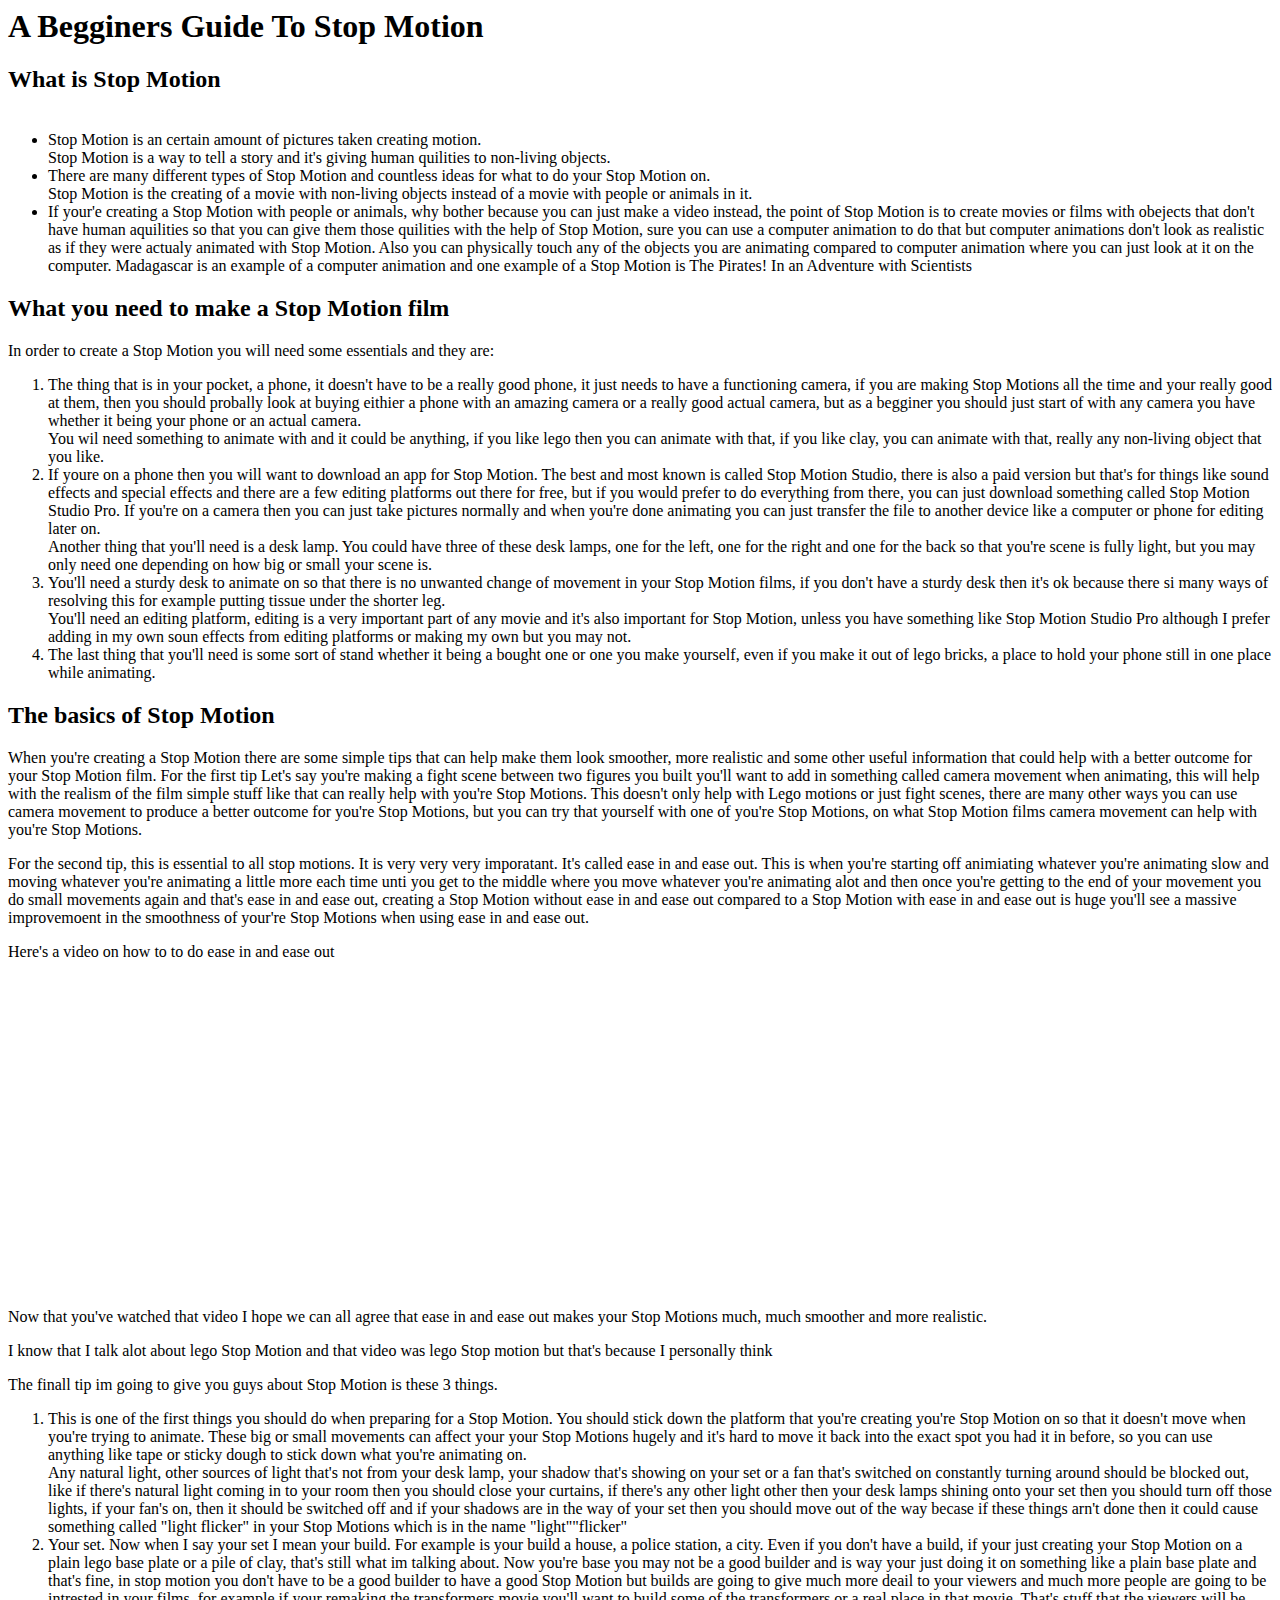
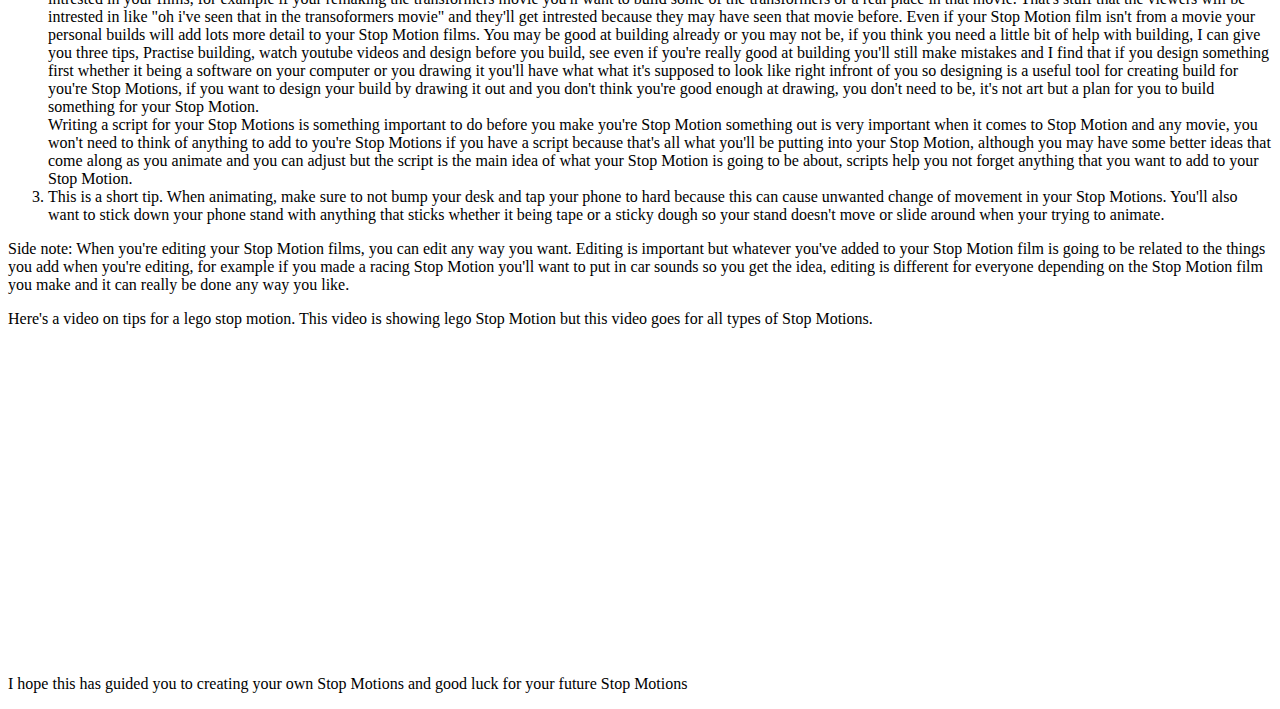
==== index.html @ ee041392 "Create page." ====
<html>

<body>
	
<title>A Begginers Guide To Stop Motion</title>

<h1>A Begginers Guide To Stop Motion</h1>

<h2>What is Stop Motion</h2>
     
<ul>‎
     
<li>
Stop Motion is an certain amount of pictures taken creating motion.
</li>
Stop Motion is a way to tell a story and it's giving human quilities to non-living objects.
<li>
There are many different types of Stop Motion and countless ideas for what to do your Stop Motion on.
</li>
Stop Motion is the creating of a movie with non-living objects instead of a movie with people or animals in it.
<li>
If your'e creating a Stop Motion with people or animals, why bother because you can just make a video instead, the point of Stop Motion is to create movies or films with obejects that don't have human aquilities so that you can give them those quilities with the help of Stop Motion, sure you can use a computer animation to do that but computer animations don't look as realistic as if they were actualy animated with Stop Motion. Also you can physically touch any of the objects you are animating compared to computer animation where you can just look at it on the computer. Madagascar is an example of a computer animation and one example of a Stop Motion is The Pirates! In an Adventure with Scientists 
</li>

</ul>

<h2>What you need to make a Stop Motion film</h2>

In order to create a Stop Motion you will need some essentials and they are:
<ol>
<li>
The thing that is in your pocket, a phone, it doesn't have to be a really good phone, it just needs to have a functioning camera, if you are making Stop Motions all the time and your really good at them, then you should probally look at buying eithier a phone with an amazing camera or a really good actual camera, but as a begginer you should just start of with any camera you have whether it being your phone or an actual camera. 
</li>
You wil need something to animate with and it could be anything, if you like lego then you can animate with that, if you like clay, you can animate with that, really any non-living object that you like.
<li>
If youre on a phone then you will want to download an app for Stop Motion. The best and most known is called Stop Motion Studio, there is also a paid version but that's for things like sound effects and special effects and there are a few editing platforms out there for free, but if you would prefer to do everything from there, you can just download something called Stop Motion Studio Pro. If you're on a camera then you can just take pictures normally and when you're done animating you can just transfer the file to another device like a computer or phone for editing later on.
</li>
Another thing that you'll need is a desk lamp. You could have three of these desk lamps, one for the left, one for the right and one for the back so that you're scene is fully light, but you may only need one depending on how big or small your scene is.
<li>
You'll need a sturdy desk to animate on so that there is no unwanted change of movement in your Stop Motion films, if you don't have a sturdy desk then it's ok because there si many ways of resolving this for example putting tissue under the shorter leg.
</li>
You'll need an editing platform, editing is a very important part of any movie and it's also important for Stop Motion, unless you have something like Stop Motion Studio Pro although I prefer adding in my own soun effects from editing platforms or making my own but you may not.
<li>
The last thing that you'll need is some sort of stand whether it being a bought one or one you make yourself, even if you make it out of lego bricks, a place to hold your phone still in one place while animating.
</li>

</ol>

<h2>The basics of Stop Motion</h2>

<p>When you're creating a Stop Motion there are some simple tips that can help make them look smoother, more realistic and some other useful information that could help with a better outcome for your Stop Motion film. For the first tip Let's say you're making a fight scene between two figures you built you'll want to add in something called camera movement when animating, this will help with the realism of the film simple stuff like that can really help with you're Stop Motions. This doesn't only help with Lego motions or just fight scenes, there are many other ways you can use camera movement to produce a better outcome for you're Stop Motions, but you can try that yourself with one of you're Stop Motions, on what Stop Motion films camera movement can help with you're Stop Motions.</p>





<p>For the second tip, this is essential to all stop motions. It is very very very imporatant. It's called ease in and ease out. This is when you're starting off animiating whatever you're animating slow and moving whatever you're animating a little more each time unti you get to the middle where you move whatever you're animating alot and then once you're getting to the end of your movement you do small movements again and that's ease in and ease out, creating a Stop Motion without ease in and ease out compared to a Stop Motion with ease in and ease out is huge you'll see a massive improvemoent in the smoothness of your're Stop Motions when using ease in and ease out.</p>




<p>Here's a video on how to to do ease in and ease out</p>

<iframe width="560" height="315" src="https://www.youtube.com/embed/SmGMImG-dU4?si=36s50QlKmFn7MAKN" title="YouTube video player" frameborder="0" allow="accelerometer; autoplay; clipboard-write; encrypted-media; gyroscope; picture-in-picture; web-share" allowfullscreen></iframe>

<p>Now that you've watched that video I hope we can all agree that ease in and ease out makes your Stop Motions much, much smoother and more realistic.</p>

<p>I know that I talk alot about lego Stop Motion and that video was lego Stop motion but that's because I personally think 




<p>The finall tip im going to give you guys about Stop Motion is these 3 things.</p>

<ol>

<li>
This is one of the first things you should do when preparing for a Stop Motion. You should stick down the platform that you're creating you're Stop Motion on so that it doesn't move when you're trying to animate. These big or small movements can affect your your Stop Motions hugely and it's hard to move it back into the exact spot you had it in before, so you can use anything like tape or sticky dough to stick down what you're animating on.
</li>
Any natural light, other sources of light that's not from your desk lamp, your shadow that's showing on your set or a fan that's switched on constantly turning around should be blocked out, like if there's natural light coming in to your room then you should close your curtains, if there's any other light other then your desk lamps shining onto your set then you should turn off those lights, if your fan's on, then it should be switched off and if your shadows are in the way of your set then you should move out of the way becase if these things arn't done then it could cause something called "light flicker" in your Stop Motions which is in the name "light""flicker"
<li>
Your set. Now when I say your set I mean your build. For example is your build a house, a police station, a city. Even if you don't have a build, if your just creating your Stop Motion on a plain lego base plate or a pile of clay, that's still what im talking about. Now you're base you may not be a good builder and is way your just doing it on something like a plain base plate and that's fine, in stop motion you don't have to be a good builder to have a good Stop Motion but builds are going to give much more deail to your viewers and much more people are going to be intrested in your films, for example if your remaking the transformers movie you'll want to build some of the transformers or a real place in that movie. That's stuff that the viewers will be intrested in like "oh i've seen that in the transoformers movie" and they'll get intrested because they may have seen that movie before. Even if your Stop Motion film isn't from a movie your personal builds will add lots more detail to your Stop Motion films. You may be good at building already or you may not be, if you think you need a little bit of help with building, I can give you three tips, Practise building, watch youtube videos and design before you build, see even if you're really good at building you'll still make mistakes and I find that if you design something first whether it being a software on your computer or you drawing it you'll have what what it's supposed to look like right infront of you so designing is a useful tool for creating build for you're Stop Motions, if you want to design your build by drawing it out and you don't think you're good enough at drawing, you don't need to be, it's not art but a plan for you to build something for your Stop Motion.
</li>
Writing a script for your Stop Motions is something important to do before you make you're Stop Motion something out is very important when it comes to Stop Motion and any movie, you won't need to think of anything to add to you're Stop Motions if you have a script because that's all what you'll be putting into your Stop Motion, although you may have some better ideas that come along as you animate and you can adjust but the script is the main idea of what your Stop Motion is going to be about, scripts help you not forget anything that you want to add to your Stop Motion.
<li>
This is a short tip. When animating, make sure to not bump your desk and tap your phone to hard because this can cause unwanted change of movement in your Stop Motions. You'll also want to stick down your phone stand with anything that sticks whether it being tape or a sticky dough so your stand doesn't move or slide around when your trying to animate.
</li>

</ol>

Side note: When you're editing your Stop Motion films, you can edit any way you want. Editing is important but whatever you've added to your Stop Motion film is going to be related to the things you add when you're editing, for example if you made a racing Stop Motion you'll want to put in car sounds so you get the idea, editing is different for everyone depending on the Stop Motion film you make and it can really be done any way you like.

<p>Here's a video on tips for a lego stop motion. This video is showing lego Stop Motion but this video goes for all types of Stop Motions.</p>

<iframe width="560" height="315" src="https://www.youtube.com/embed/DjVkzpJ5diE?si=dGBInW8Jhsf5HqdE" title="YouTube video player" frameborder="0" allow="accelerometer; autoplay; clipboard-write; encrypted-media; gyroscope; picture-in-picture; web-share" allowfullscreen></iframe>

<p>I hope this has guided you to creating your own Stop Motions and good luck for your future Stop Motions

</body>‭
    
‪</html>
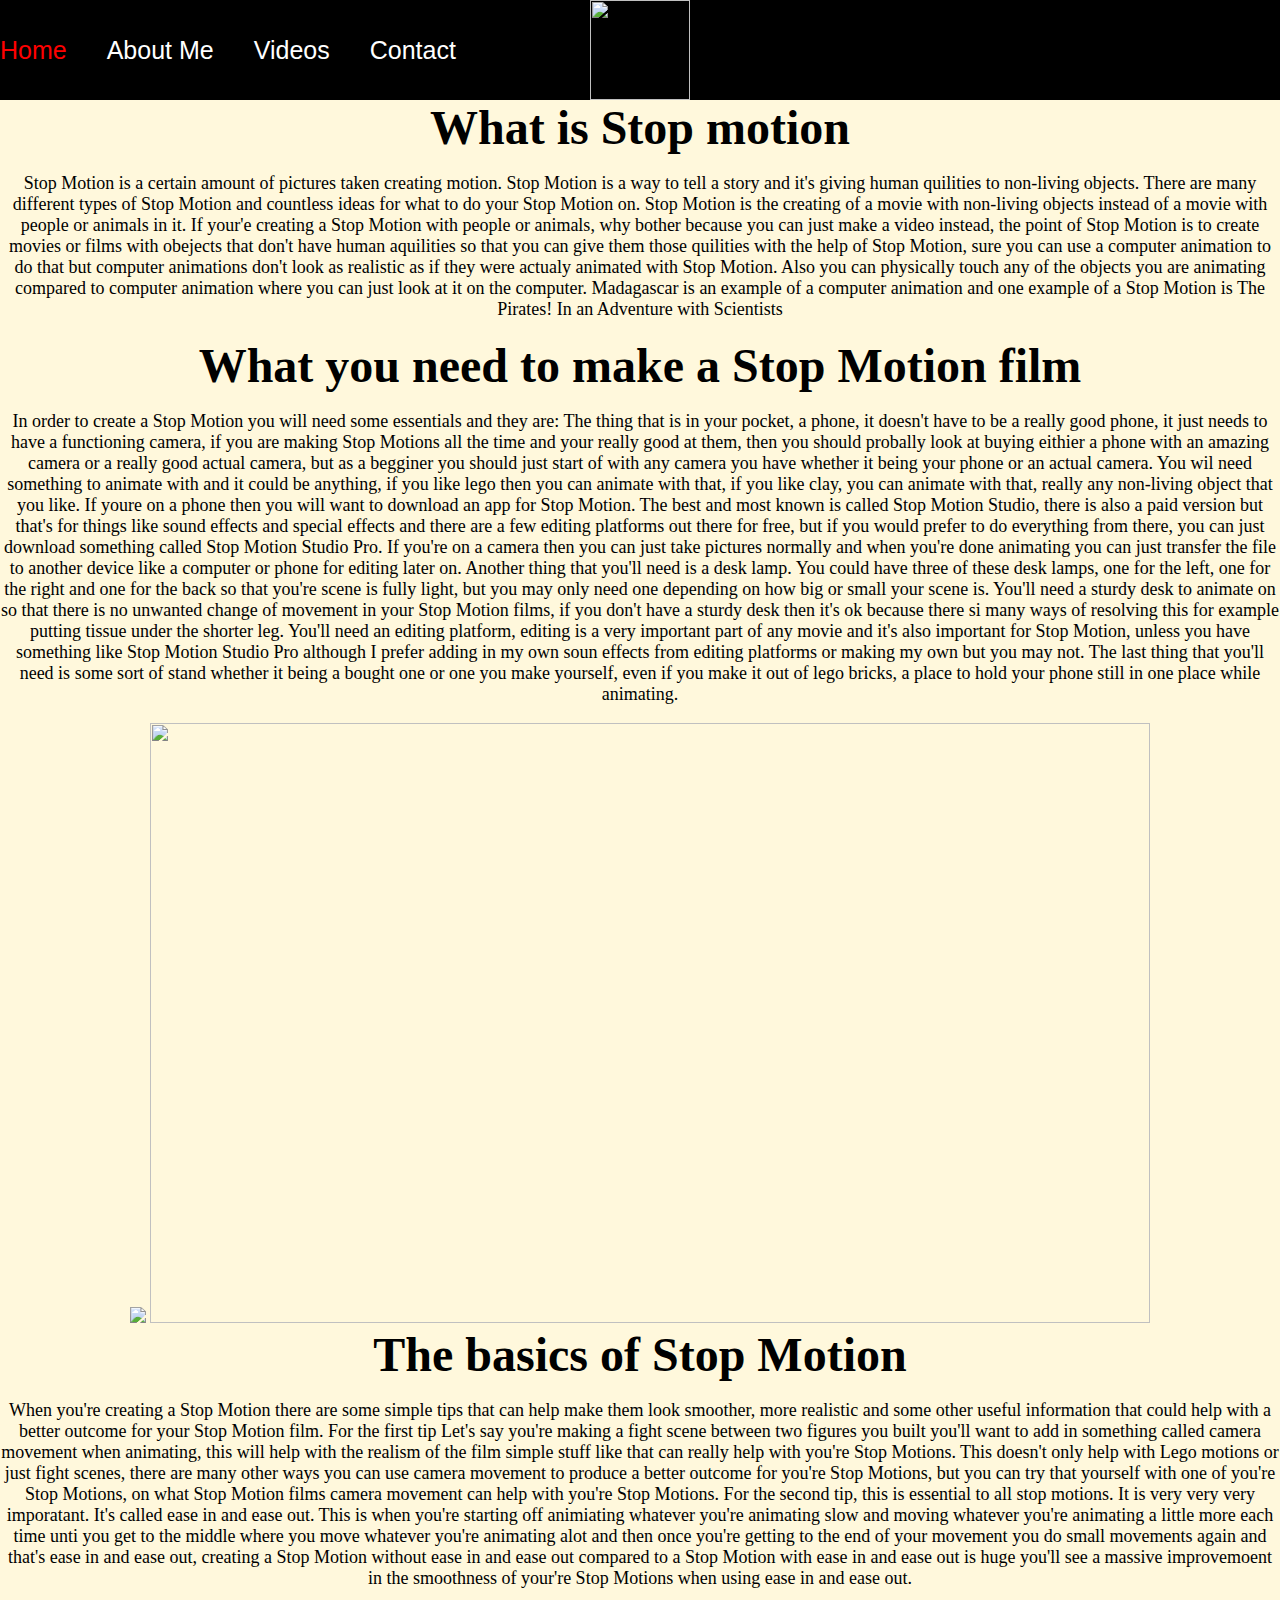
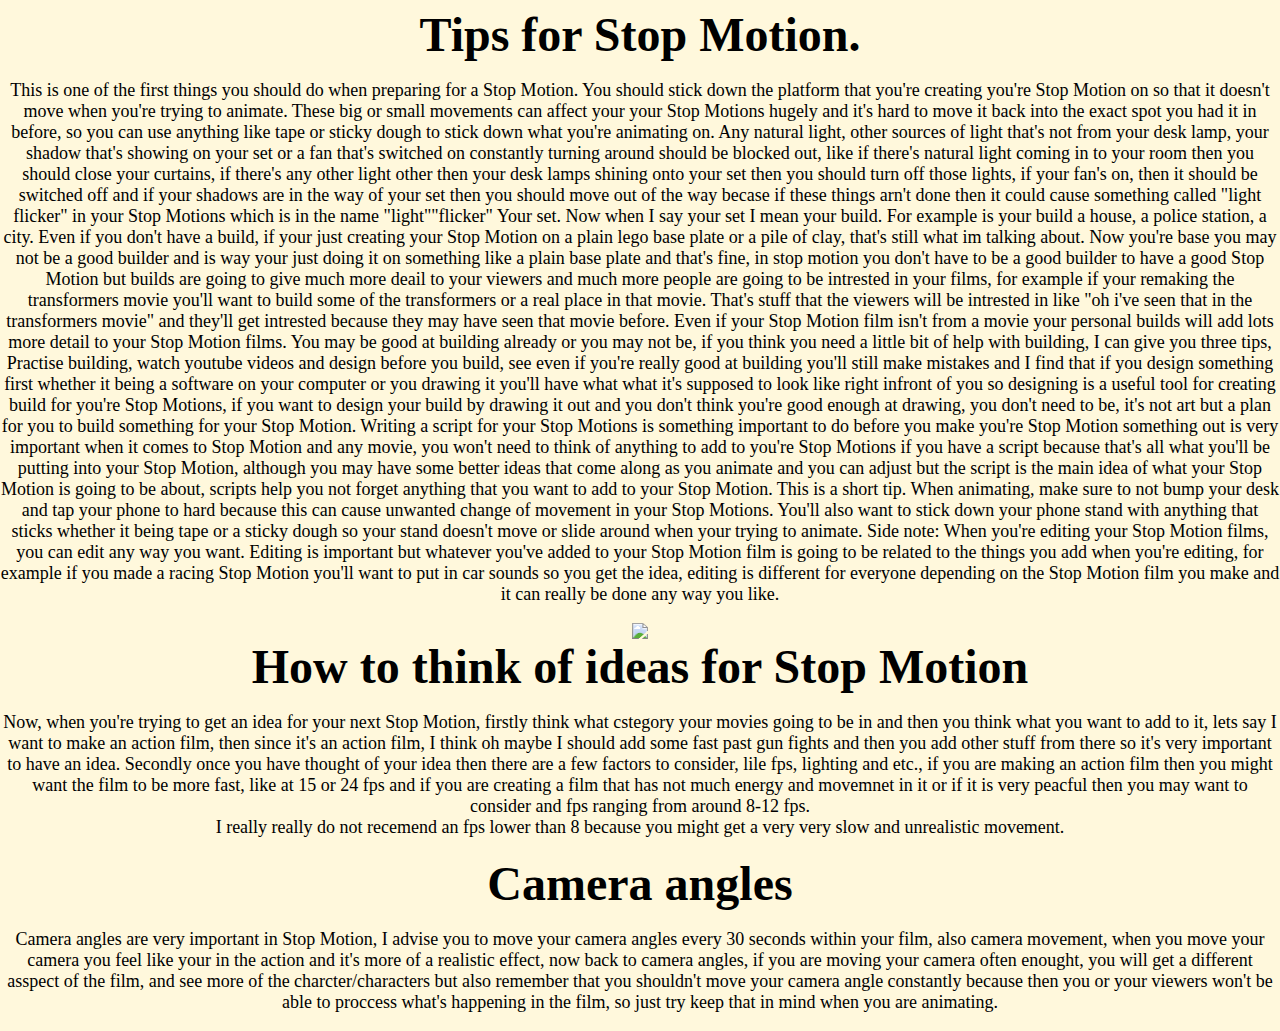
==== commit f8a93b6e: "Hello world." ====
--- a/index.html
+++ b/index.html
@@ -1,101 +1,89 @@
 <html>
+   <head>
+        <title>A beginners guide to Stop Motion</title>
+        <link rel="stylesheet" href="style.css">
+   </head>
+   <body>
+   <img src="https://i.pinimg.com/736x/9f/20/85/9f2085c60697b801ccc8d5efc3a27307.jpg" width="100" height="100"/>
+   <nav>
+    <ul>
+      <li><a href="index.html">Home</a></li>
+      <li><a href="About Me.html">About Me</a></li>
+      <li><a href="videos.html">Videos</a></li>
+      <li><a href="contact.html">Contact</a></li>   
+    </ul>
+   </nav>
+   </body>
+   </html>
 
-<body>
-	
-<title>A Begginers Guide To Stop Motion</title>
+   <html>
+     <body>
+      
+      <h1>What is Stop motion</h1>
+      <br>
+      <p>Stop Motion is a certain amount of pictures taken creating motion.
+        Stop Motion is a way to tell a story and it's giving human quilities to non-living objects.
+        There are many different types of Stop Motion and countless ideas for what to do your Stop Motion on.
+        Stop Motion is the creating of a movie with non-living objects instead of a movie with people or animals in it.
+        If your'e creating a Stop Motion with people or animals, why bother because you can just make a video instead, the point of Stop Motion is to create movies or films with obejects that don't have human aquilities so that you can give them those quilities with the help of Stop Motion, sure you can use a computer animation to do that but computer animations don't look as realistic as if they were actualy animated with Stop Motion. Also you can physically touch any of the objects you are animating compared to computer animation where you can just look at it on the computer. Madagascar is an example of a computer animation and one example of a Stop Motion is The Pirates! In an Adventure with Scientists</p>
+      </br>
+        
+      <h1>What you need to make a Stop Motion film</h1>
+      <br>
+      <p>In order to create a Stop Motion you will need some essentials and they are:
+        The thing that is in your pocket, a phone, it doesn't have to be a really good phone, it just needs to have a functioning camera, if you are making Stop Motions all the time and your really good at them, then you should probally look at buying eithier a phone with an amazing camera or a really good actual camera, but as a begginer you should just start of with any camera you have whether it being your phone or an actual camera.
+        You wil need something to animate with and it could be anything, if you like lego then you can animate with that, if you like clay, you can animate with that, really any non-living object that you like.
+        If youre on a phone then you will want to download an app for Stop Motion. The best and most known is called Stop Motion Studio, there is also a paid version but that's for things like sound effects and special effects and there are a few editing platforms out there for free, but if you would prefer to do everything from there, you can just download something called Stop Motion Studio Pro. If you're on a camera then you can just take pictures normally and when you're done animating you can just transfer the file to another device like a computer or phone for editing later on.
+        Another thing that you'll need is a desk lamp. You could have three of these desk lamps, one for the left, one for the right and one for the back so that you're scene is fully light, but you may only need one depending on how big or small your scene is.
+        You'll need a sturdy desk to animate on so that there is no unwanted change of movement in your Stop Motion films, if you don't have a sturdy desk then it's ok because there si many ways of resolving this for example putting tissue under the shorter leg.
+        You'll need an editing platform, editing is a very important part of any movie and it's also important for Stop Motion, unless you have something like Stop Motion Studio Pro although I prefer adding in my own soun effects from editing platforms or making my own but you may not.
+        The last thing that you'll need is some sort of stand whether it being a bought one or one you make yourself, even if you make it out of lego bricks, a place to hold your phone still in one place while animating.</p>
+      </br>
 
-<h1>A Begginers Guide To Stop Motion</h1>
+      <img src="https://www.stopmotiontutorials.com/bilder/einfuehrung_raster.jpg?x48520" />
+      <img src="https://static01.nyt.com/images/2012/06/08/arts/08RDP_MADAGASCAR3_SPAN/FILMROUNDUP1-jumbo.jpg?quality=75&auto=webp" width="1000" height="600"/>
+      
+      <h1>The basics of Stop Motion</h1>
+      <br> 
+      <p> When you're creating a Stop Motion there are some simple tips that can help make them look smoother, more realistic and some other useful information that could help with a better outcome for your Stop Motion film. For the first tip Let's say you're making a fight scene between two figures you built you'll want to add in something called camera movement when animating, this will help with the realism of the film simple stuff like that can really help with you're Stop Motions. This doesn't only help with Lego motions or just fight scenes, there are many other ways you can use camera movement to produce a better outcome for you're Stop Motions, but you can try that yourself with one of you're Stop Motions, on what Stop Motion films camera movement can help with you're Stop Motions.
+        
+        For the second tip, this is essential to all stop motions. It is very very very imporatant. It's called ease in and ease out. This is when you're starting off animiating whatever you're animating slow and moving whatever you're animating a little more each time unti you get to the middle where you move whatever you're animating alot and then once you're getting to the end of your movement you do small movements again and that's ease in and ease out, creating a Stop Motion without ease in and ease out compared to a Stop Motion with ease in and ease out is huge you'll see a massive improvemoent in the smoothness of your're Stop Motions when using ease in and ease out.</p>
+      </br>
 
-<h2>What is Stop Motion</h2>
-     
-<ul>‎
-     
-<li>
-Stop Motion is an certain amount of pictures taken creating motion.
-</li>
-Stop Motion is a way to tell a story and it's giving human quilities to non-living objects.
-<li>
-There are many different types of Stop Motion and countless ideas for what to do your Stop Motion on.
-</li>
-Stop Motion is the creating of a movie with non-living objects instead of a movie with people or animals in it.
-<li>
-If your'e creating a Stop Motion with people or animals, why bother because you can just make a video instead, the point of Stop Motion is to create movies or films with obejects that don't have human aquilities so that you can give them those quilities with the help of Stop Motion, sure you can use a computer animation to do that but computer animations don't look as realistic as if they were actualy animated with Stop Motion. Also you can physically touch any of the objects you are animating compared to computer animation where you can just look at it on the computer. Madagascar is an example of a computer animation and one example of a Stop Motion is The Pirates! In an Adventure with Scientists 
-</li>
+      
 
-</ul>
+      <h1>Tips for Stop Motion.</h1>
+     <br>
+     <p>This is one of the first things you should do when preparing for a Stop Motion. You should stick down the platform that you're creating you're Stop Motion on so that it doesn't move when you're trying to animate. These big or small movements can affect your your Stop Motions hugely and it's hard to move it back into the exact spot you had it in before, so you can use anything like tape or sticky dough to stick down what you're animating on.
+        Any natural light, other sources of light that's not from your desk lamp, your shadow that's showing on your set or a fan that's switched on constantly turning around should be blocked out, like if there's natural light coming in to your room then you should close your curtains, if there's any other light other then your desk lamps shining onto your set then you should turn off those lights, if your fan's on, then it should be switched off and if your shadows are in the way of your set then you should move out of the way becase if these things arn't done then it could cause something called "light flicker" in your Stop Motions which is in the name "light""flicker"
+        Your set. Now when I say your set I mean your build. For example is your build a house, a police station, a city. Even if you don't have a build, if your just creating your Stop Motion on a plain lego base plate or a pile of clay, that's still what im talking about. Now you're base you may not be a good builder and is way your just doing it on something like a plain base plate and that's fine, in stop motion you don't have to be a good builder to have a good Stop Motion but builds are going to give much more deail to your viewers and much more people are going to be intrested in your films, for example if your remaking the transformers movie you'll want to build some of the transformers or a real place in that movie. That's stuff that the viewers will be intrested in like "oh i've seen that in the transformers movie" and they'll get intrested because they may have seen that movie before. Even if your Stop Motion film isn't from a movie your personal builds will add lots more detail to your Stop Motion films. You may be good at building already or you may not be, if you think you need a little bit of help with building, I can give you three tips, Practise building, watch youtube videos and design before you build, see even if you're really good at building you'll still make mistakes and I find that if you design something first whether it being a software on your computer or you drawing it you'll have what what it's supposed to look like right infront of you so designing is a useful tool for creating build for you're Stop Motions, if you want to design your build by drawing it out and you don't think you're good enough at drawing, you don't need to be, it's not art but a plan for you to build something for your Stop Motion.
+        Writing a script for your Stop Motions is something important to do before you make you're Stop Motion something out is very important when it comes to Stop Motion and any movie, you won't need to think of anything to add to you're Stop Motions if you have a script because that's all what you'll be putting into your Stop Motion, although you may have some better ideas that come along as you animate and you can adjust but the script is the main idea of what your Stop Motion is going to be about, scripts help you not forget anything that you want to add to your Stop Motion.
+        This is a short tip. When animating, make sure to not bump your desk and tap your phone to hard because this can cause unwanted change of movement in your Stop Motions. You'll also want to stick down your phone stand with anything that sticks whether it being tape or a sticky dough so your stand doesn't move or slide around when your trying to animate.
+        Side note: When you're editing your Stop Motion films, you can edit any way you want. Editing is important but whatever you've added to your Stop Motion film is going to be related to the things you add when you're editing, for example if you made a racing Stop Motion you'll want to put in car sounds so you get the idea, editing is different for everyone depending on the Stop Motion film you make and it can really be done any way you like.</p>
+      </br>
 
-<h2>What you need to make a Stop Motion film</h2>
+      
+      <img src="https://www.lego.com/cdn/cs/set/assets/blt776c5237d6f20cf2/APEX_article_Card_Content.jpg?format=jpg&quality=80&width=700&dpr=1?format=webply&fit=crop&quality=70&width=700&dpr=1.5" />
+      
+      <h1>How to think of ideas for Stop Motion</h1>
+      <br>
+      <p>Now, when you're trying to get an idea for your next Stop Motion, firstly think what cstegory your movies going to be in and then you think what you want to add to it, lets say I want to make an action film, then since it's an action film, I think oh maybe I should add some fast past gun fights and then you add other stuff from there so it's very important to have an idea. Secondly once you have thought of your idea then there are a few factors to consider, lile fps, lighting and etc., if you are making an action film then you might want the film to be more fast, like at 15 or 24 fps and if you are creating a film that has not much energy and movemnet in it or if it is very peacful then you may want to consider and fps ranging from around 8-12 fps.</p>
+      <p>I really really do not recemend an fps lower than 8 because you might get a very very slow and unrealistic movement.</p>
+      </br>
 
-In order to create a Stop Motion you will need some essentials and they are:
-<ol>
-<li>
-The thing that is in your pocket, a phone, it doesn't have to be a really good phone, it just needs to have a functioning camera, if you are making Stop Motions all the time and your really good at them, then you should probally look at buying eithier a phone with an amazing camera or a really good actual camera, but as a begginer you should just start of with any camera you have whether it being your phone or an actual camera. 
-</li>
-You wil need something to animate with and it could be anything, if you like lego then you can animate with that, if you like clay, you can animate with that, really any non-living object that you like.
-<li>
-If youre on a phone then you will want to download an app for Stop Motion. The best and most known is called Stop Motion Studio, there is also a paid version but that's for things like sound effects and special effects and there are a few editing platforms out there for free, but if you would prefer to do everything from there, you can just download something called Stop Motion Studio Pro. If you're on a camera then you can just take pictures normally and when you're done animating you can just transfer the file to another device like a computer or phone for editing later on.
-</li>
-Another thing that you'll need is a desk lamp. You could have three of these desk lamps, one for the left, one for the right and one for the back so that you're scene is fully light, but you may only need one depending on how big or small your scene is.
-<li>
-You'll need a sturdy desk to animate on so that there is no unwanted change of movement in your Stop Motion films, if you don't have a sturdy desk then it's ok because there si many ways of resolving this for example putting tissue under the shorter leg.
-</li>
-You'll need an editing platform, editing is a very important part of any movie and it's also important for Stop Motion, unless you have something like Stop Motion Studio Pro although I prefer adding in my own soun effects from editing platforms or making my own but you may not.
-<li>
-The last thing that you'll need is some sort of stand whether it being a bought one or one you make yourself, even if you make it out of lego bricks, a place to hold your phone still in one place while animating.
-</li>
-
-</ol>
-
-<h2>The basics of Stop Motion</h2>
-
-<p>When you're creating a Stop Motion there are some simple tips that can help make them look smoother, more realistic and some other useful information that could help with a better outcome for your Stop Motion film. For the first tip Let's say you're making a fight scene between two figures you built you'll want to add in something called camera movement when animating, this will help with the realism of the film simple stuff like that can really help with you're Stop Motions. This doesn't only help with Lego motions or just fight scenes, there are many other ways you can use camera movement to produce a better outcome for you're Stop Motions, but you can try that yourself with one of you're Stop Motions, on what Stop Motion films camera movement can help with you're Stop Motions.</p>
+      <h1>Camera angles</h1>
+      <br>
+      <p>Camera angles are very important in Stop Motion, I advise you to move your camera angles every 30 seconds within your film, also camera movement, when you move your camera you feel like your in the action and it's more of a realistic effect, now back to camera angles, if you are moving your camera often enought, you will get a different asspect of the film, and see more of the charcter/characters but also remember that you shouldn't move your camera angle constantly because then you or your viewers won't be able to proccess what's happening in the film, so just try keep that in mind when you are animating.</p>
+      </br>
+      </body>
 
 
 
 
 
-<p>For the second tip, this is essential to all stop motions. It is very very very imporatant. It's called ease in and ease out. This is when you're starting off animiating whatever you're animating slow and moving whatever you're animating a little more each time unti you get to the middle where you move whatever you're animating alot and then once you're getting to the end of your movement you do small movements again and that's ease in and ease out, creating a Stop Motion without ease in and ease out compared to a Stop Motion with ease in and ease out is huge you'll see a massive improvemoent in the smoothness of your're Stop Motions when using ease in and ease out.</p>
 
 
 
+   </html>
 
-<p>Here's a video on how to to do ease in and ease out</p>
-
-<iframe width="560" height="315" src="https://www.youtube.com/embed/SmGMImG-dU4?si=36s50QlKmFn7MAKN" title="YouTube video player" frameborder="0" allow="accelerometer; autoplay; clipboard-write; encrypted-media; gyroscope; picture-in-picture; web-share" allowfullscreen></iframe>
-
-<p>Now that you've watched that video I hope we can all agree that ease in and ease out makes your Stop Motions much, much smoother and more realistic.</p>
-
-<p>I know that I talk alot about lego Stop Motion and that video was lego Stop motion but that's because I personally think 
-
-
-
-
-<p>The finall tip im going to give you guys about Stop Motion is these 3 things.</p>
-
-<ol>
-
-<li>
-This is one of the first things you should do when preparing for a Stop Motion. You should stick down the platform that you're creating you're Stop Motion on so that it doesn't move when you're trying to animate. These big or small movements can affect your your Stop Motions hugely and it's hard to move it back into the exact spot you had it in before, so you can use anything like tape or sticky dough to stick down what you're animating on.
-</li>
-Any natural light, other sources of light that's not from your desk lamp, your shadow that's showing on your set or a fan that's switched on constantly turning around should be blocked out, like if there's natural light coming in to your room then you should close your curtains, if there's any other light other then your desk lamps shining onto your set then you should turn off those lights, if your fan's on, then it should be switched off and if your shadows are in the way of your set then you should move out of the way becase if these things arn't done then it could cause something called "light flicker" in your Stop Motions which is in the name "light""flicker"
-<li>
-Your set. Now when I say your set I mean your build. For example is your build a house, a police station, a city. Even if you don't have a build, if your just creating your Stop Motion on a plain lego base plate or a pile of clay, that's still what im talking about. Now you're base you may not be a good builder and is way your just doing it on something like a plain base plate and that's fine, in stop motion you don't have to be a good builder to have a good Stop Motion but builds are going to give much more deail to your viewers and much more people are going to be intrested in your films, for example if your remaking the transformers movie you'll want to build some of the transformers or a real place in that movie. That's stuff that the viewers will be intrested in like "oh i've seen that in the transoformers movie" and they'll get intrested because they may have seen that movie before. Even if your Stop Motion film isn't from a movie your personal builds will add lots more detail to your Stop Motion films. You may be good at building already or you may not be, if you think you need a little bit of help with building, I can give you three tips, Practise building, watch youtube videos and design before you build, see even if you're really good at building you'll still make mistakes and I find that if you design something first whether it being a software on your computer or you drawing it you'll have what what it's supposed to look like right infront of you so designing is a useful tool for creating build for you're Stop Motions, if you want to design your build by drawing it out and you don't think you're good enough at drawing, you don't need to be, it's not art but a plan for you to build something for your Stop Motion.
-</li>
-Writing a script for your Stop Motions is something important to do before you make you're Stop Motion something out is very important when it comes to Stop Motion and any movie, you won't need to think of anything to add to you're Stop Motions if you have a script because that's all what you'll be putting into your Stop Motion, although you may have some better ideas that come along as you animate and you can adjust but the script is the main idea of what your Stop Motion is going to be about, scripts help you not forget anything that you want to add to your Stop Motion.
-<li>
-This is a short tip. When animating, make sure to not bump your desk and tap your phone to hard because this can cause unwanted change of movement in your Stop Motions. You'll also want to stick down your phone stand with anything that sticks whether it being tape or a sticky dough so your stand doesn't move or slide around when your trying to animate.
-</li>
-
-</ol>
-
-Side note: When you're editing your Stop Motion films, you can edit any way you want. Editing is important but whatever you've added to your Stop Motion film is going to be related to the things you add when you're editing, for example if you made a racing Stop Motion you'll want to put in car sounds so you get the idea, editing is different for everyone depending on the Stop Motion film you make and it can really be done any way you like.
-
-<p>Here's a video on tips for a lego stop motion. This video is showing lego Stop Motion but this video goes for all types of Stop Motions.</p>
-
-<iframe width="560" height="315" src="https://www.youtube.com/embed/DjVkzpJ5diE?si=dGBInW8Jhsf5HqdE" title="YouTube video player" frameborder="0" allow="accelerometer; autoplay; clipboard-write; encrypted-media; gyroscope; picture-in-picture; web-share" allowfullscreen></iframe>
-
-<p>I hope this has guided you to creating your own Stop Motions and good luck for your future Stop Motions
-
-</body>‭
-    
-‪</html>+   --- a/style.css
+++ b/style.css
@@ -0,0 +1,64 @@
+* {
+  margin: 0;
+  padding: 0;
+}
+
+body {
+  background-color: cornsilk;
+  font-style: initial;
+}
+
+nav {
+  width: 100%;
+  height: 100px;
+  background-color: black; 
+}
+
+ul {
+  margin-left: -20px;
+  margin-top: -100px;
+}
+
+ul li {
+ list-style: none;
+ display: inline-block;
+ float: left;
+ line-height: 100px;
+}
+
+ul li a {
+  display: block;
+  text-decoration: none;
+  font-size: 25px;
+  font-family: arial;
+  color: white;
+  padding: 0 20px;
+}
+
+ul li a:hover {
+  color: red;
+}
+
+body {
+  text-align: center;
+}
+
+p {
+  font-size: 18px;
+  color: black;
+}
+
+h1 {
+  font-size: 3rem;
+  color: black;
+}
+
+
+
+
+
+
+
+  
+
+
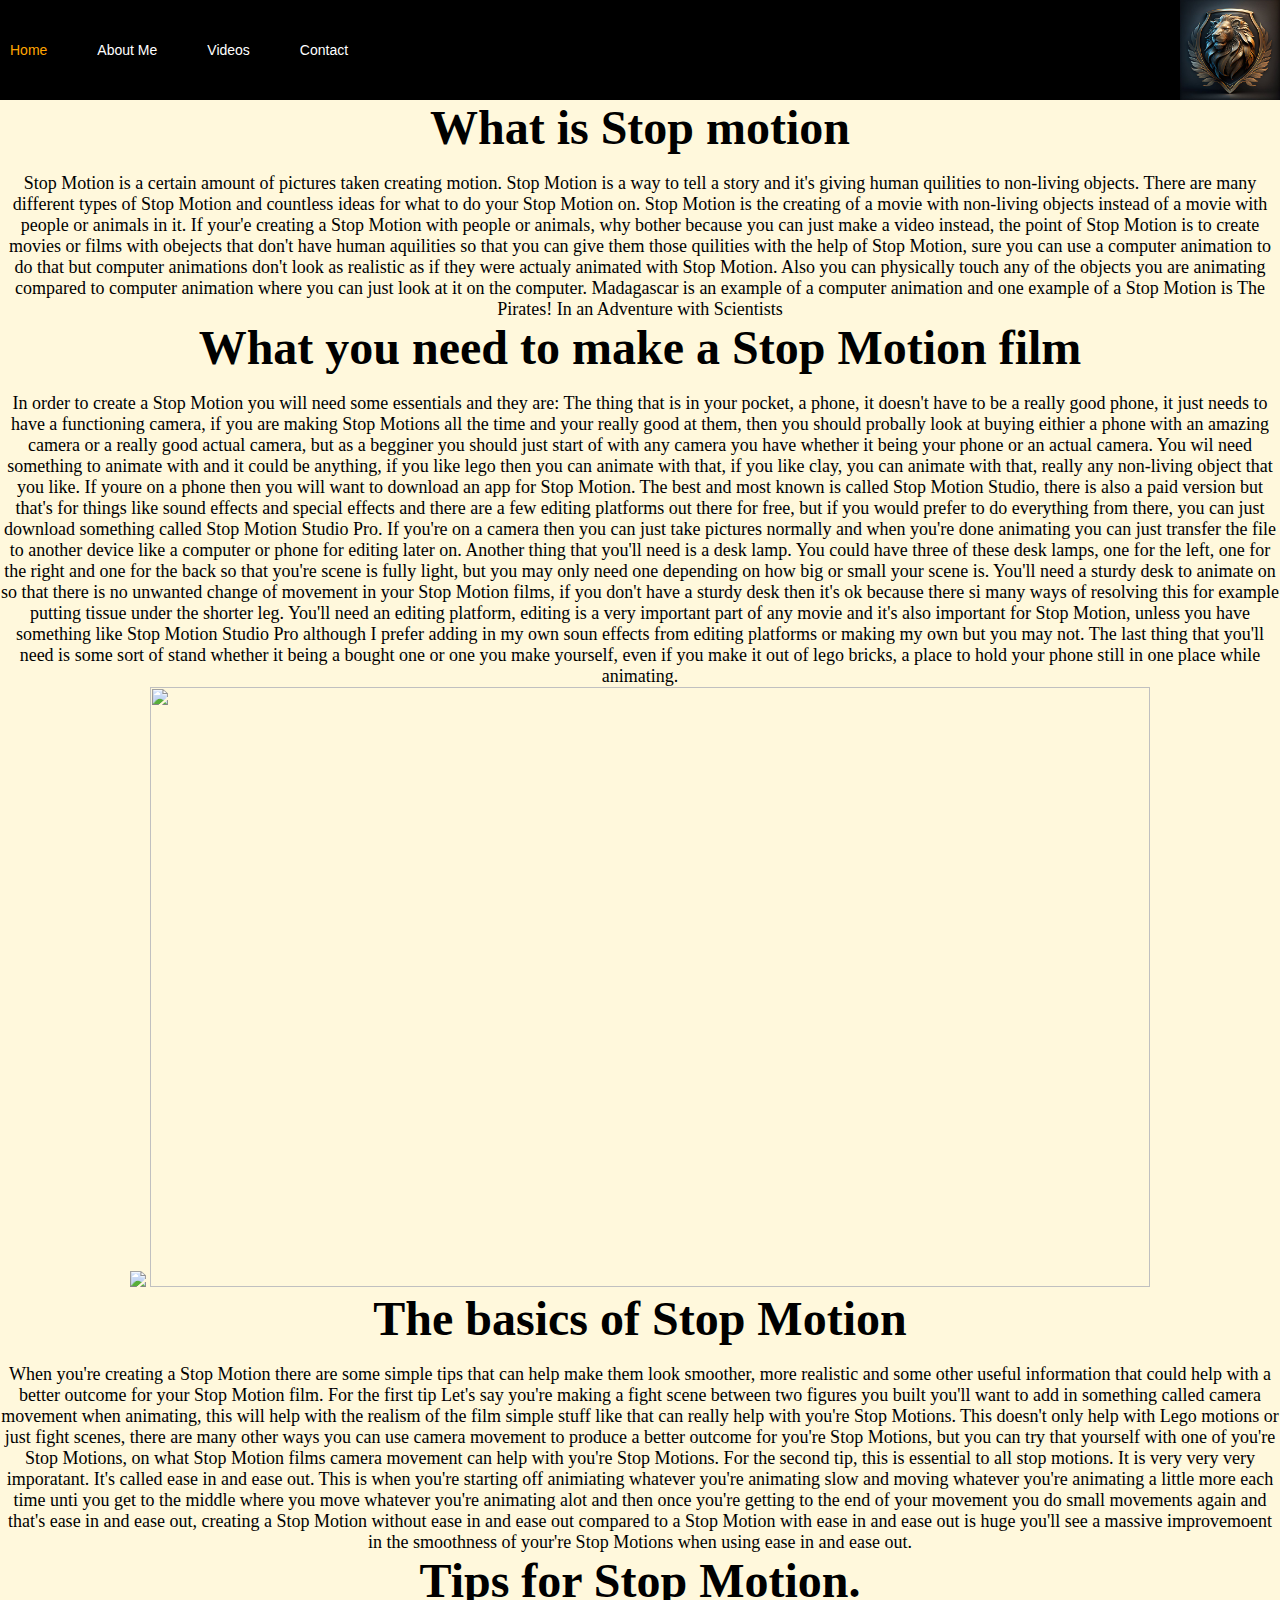
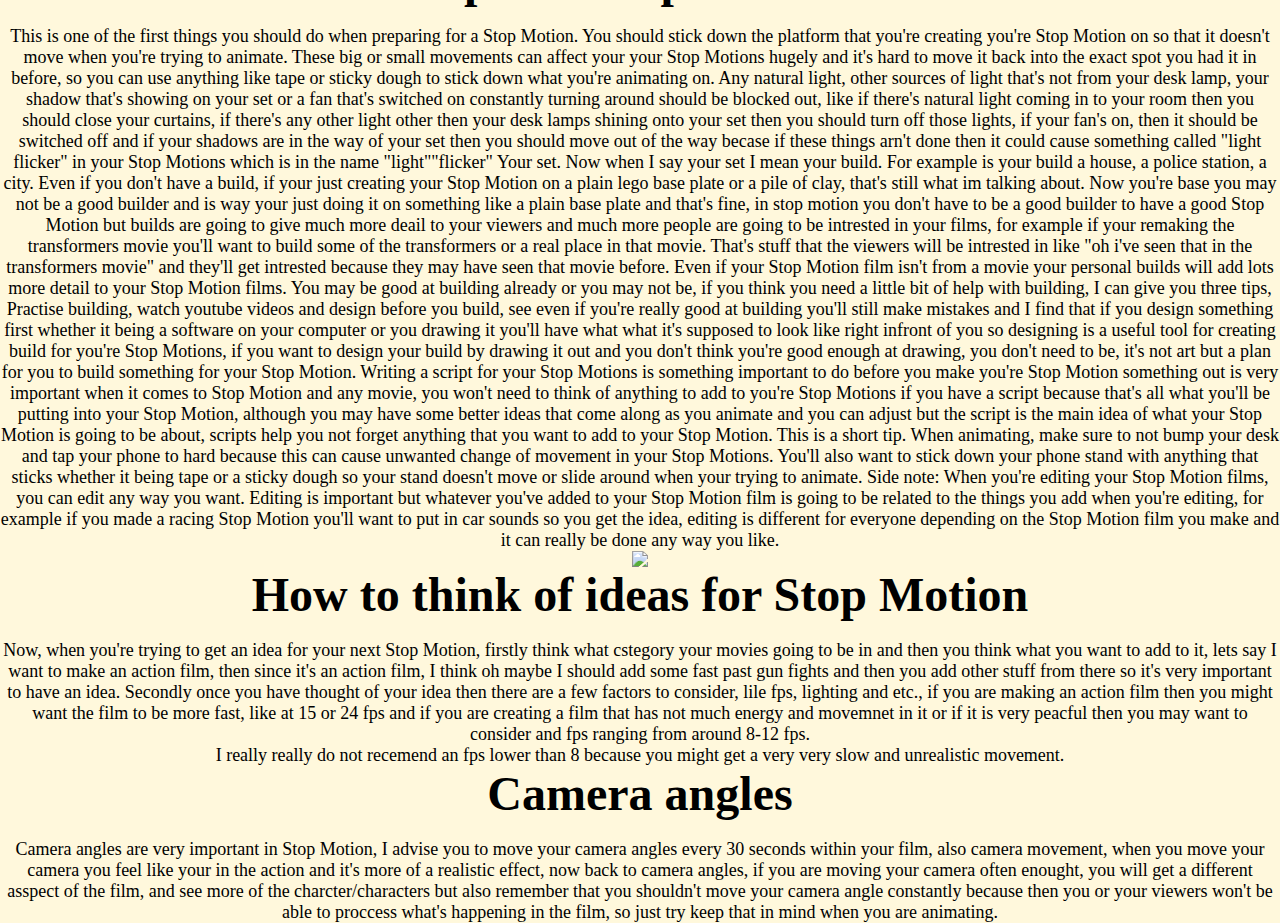
==== commit c9060f6c: "Simple changes." ====
--- a/index.html
+++ b/index.html
@@ -4,7 +4,11 @@
         <link rel="stylesheet" href="style.css">
    </head>
    <body>
-   <img src="https://i.pinimg.com/736x/9f/20/85/9f2085c60697b801ccc8d5efc3a27307.jpg" width="100" height="100"/>
+   <div class="logo">
+   <a href="https://i.pinimg.com/736x/9f/20/85/9f2085c60697b801ccc8d5efc3a27307.jpg">
+   <img src="logo.png" width="100" height="100">
+   </a>
+   </div>
    <nav>
     <ul>
       <li><a href="index.html">Home</a></li>
@@ -13,11 +17,7 @@
       <li><a href="contact.html">Contact</a></li>   
     </ul>
    </nav>
-   </body>
-   </html>
 
-   <html>
-     <body>
       
       <h1>What is Stop motion</h1>
       <br>
@@ -26,7 +26,7 @@
         There are many different types of Stop Motion and countless ideas for what to do your Stop Motion on.
         Stop Motion is the creating of a movie with non-living objects instead of a movie with people or animals in it.
         If your'e creating a Stop Motion with people or animals, why bother because you can just make a video instead, the point of Stop Motion is to create movies or films with obejects that don't have human aquilities so that you can give them those quilities with the help of Stop Motion, sure you can use a computer animation to do that but computer animations don't look as realistic as if they were actualy animated with Stop Motion. Also you can physically touch any of the objects you are animating compared to computer animation where you can just look at it on the computer. Madagascar is an example of a computer animation and one example of a Stop Motion is The Pirates! In an Adventure with Scientists</p>
-      </br>
+    
         
       <h1>What you need to make a Stop Motion film</h1>
       <br>
@@ -38,7 +38,7 @@
         You'll need a sturdy desk to animate on so that there is no unwanted change of movement in your Stop Motion films, if you don't have a sturdy desk then it's ok because there si many ways of resolving this for example putting tissue under the shorter leg.
         You'll need an editing platform, editing is a very important part of any movie and it's also important for Stop Motion, unless you have something like Stop Motion Studio Pro although I prefer adding in my own soun effects from editing platforms or making my own but you may not.
         The last thing that you'll need is some sort of stand whether it being a bought one or one you make yourself, even if you make it out of lego bricks, a place to hold your phone still in one place while animating.</p>
-      </br>
+    
 
       <img src="https://www.stopmotiontutorials.com/bilder/einfuehrung_raster.jpg?x48520" />
       <img src="https://static01.nyt.com/images/2012/06/08/arts/08RDP_MADAGASCAR3_SPAN/FILMROUNDUP1-jumbo.jpg?quality=75&auto=webp" width="1000" height="600"/>
@@ -48,7 +48,7 @@
       <p> When you're creating a Stop Motion there are some simple tips that can help make them look smoother, more realistic and some other useful information that could help with a better outcome for your Stop Motion film. For the first tip Let's say you're making a fight scene between two figures you built you'll want to add in something called camera movement when animating, this will help with the realism of the film simple stuff like that can really help with you're Stop Motions. This doesn't only help with Lego motions or just fight scenes, there are many other ways you can use camera movement to produce a better outcome for you're Stop Motions, but you can try that yourself with one of you're Stop Motions, on what Stop Motion films camera movement can help with you're Stop Motions.
         
         For the second tip, this is essential to all stop motions. It is very very very imporatant. It's called ease in and ease out. This is when you're starting off animiating whatever you're animating slow and moving whatever you're animating a little more each time unti you get to the middle where you move whatever you're animating alot and then once you're getting to the end of your movement you do small movements again and that's ease in and ease out, creating a Stop Motion without ease in and ease out compared to a Stop Motion with ease in and ease out is huge you'll see a massive improvemoent in the smoothness of your're Stop Motions when using ease in and ease out.</p>
-      </br>
+    
 
       
 
@@ -60,7 +60,7 @@
         Writing a script for your Stop Motions is something important to do before you make you're Stop Motion something out is very important when it comes to Stop Motion and any movie, you won't need to think of anything to add to you're Stop Motions if you have a script because that's all what you'll be putting into your Stop Motion, although you may have some better ideas that come along as you animate and you can adjust but the script is the main idea of what your Stop Motion is going to be about, scripts help you not forget anything that you want to add to your Stop Motion.
         This is a short tip. When animating, make sure to not bump your desk and tap your phone to hard because this can cause unwanted change of movement in your Stop Motions. You'll also want to stick down your phone stand with anything that sticks whether it being tape or a sticky dough so your stand doesn't move or slide around when your trying to animate.
         Side note: When you're editing your Stop Motion films, you can edit any way you want. Editing is important but whatever you've added to your Stop Motion film is going to be related to the things you add when you're editing, for example if you made a racing Stop Motion you'll want to put in car sounds so you get the idea, editing is different for everyone depending on the Stop Motion film you make and it can really be done any way you like.</p>
-      </br>
+      
 
       
       <img src="https://www.lego.com/cdn/cs/set/assets/blt776c5237d6f20cf2/APEX_article_Card_Content.jpg?format=jpg&quality=80&width=700&dpr=1?format=webply&fit=crop&quality=70&width=700&dpr=1.5" />
@@ -69,12 +69,12 @@
       <br>
       <p>Now, when you're trying to get an idea for your next Stop Motion, firstly think what cstegory your movies going to be in and then you think what you want to add to it, lets say I want to make an action film, then since it's an action film, I think oh maybe I should add some fast past gun fights and then you add other stuff from there so it's very important to have an idea. Secondly once you have thought of your idea then there are a few factors to consider, lile fps, lighting and etc., if you are making an action film then you might want the film to be more fast, like at 15 or 24 fps and if you are creating a film that has not much energy and movemnet in it or if it is very peacful then you may want to consider and fps ranging from around 8-12 fps.</p>
       <p>I really really do not recemend an fps lower than 8 because you might get a very very slow and unrealistic movement.</p>
-      </br>
+      
 
       <h1>Camera angles</h1>
       <br>
       <p>Camera angles are very important in Stop Motion, I advise you to move your camera angles every 30 seconds within your film, also camera movement, when you move your camera you feel like your in the action and it's more of a realistic effect, now back to camera angles, if you are moving your camera often enought, you will get a different asspect of the film, and see more of the charcter/characters but also remember that you shouldn't move your camera angle constantly because then you or your viewers won't be able to proccess what's happening in the film, so just try keep that in mind when you are animating.</p>
-      </br>
+      
       </body>
 
 
--- a/style.css
+++ b/style.css
@@ -1,6 +1,7 @@
 * {
   margin: 0;
   padding: 0;
+
 }
 
 body {
@@ -29,14 +30,20 @@
 ul li a {
   display: block;
   text-decoration: none;
-  font-size: 25px;
+  font-size: 14px;
   font-family: arial;
   color: white;
   padding: 0 20px;
+  margin-left: 20px;
+  padding-left: 10px;
+}
+
+.logo {
+ text-align: right;
 }
 
 ul li a:hover {
-  color: red;
+  color: orange;
 }
 
 body {
@@ -53,6 +60,11 @@
   color: black;
 }
 
+video {
+  width: 100%;
+}
+
+
 
 
 
